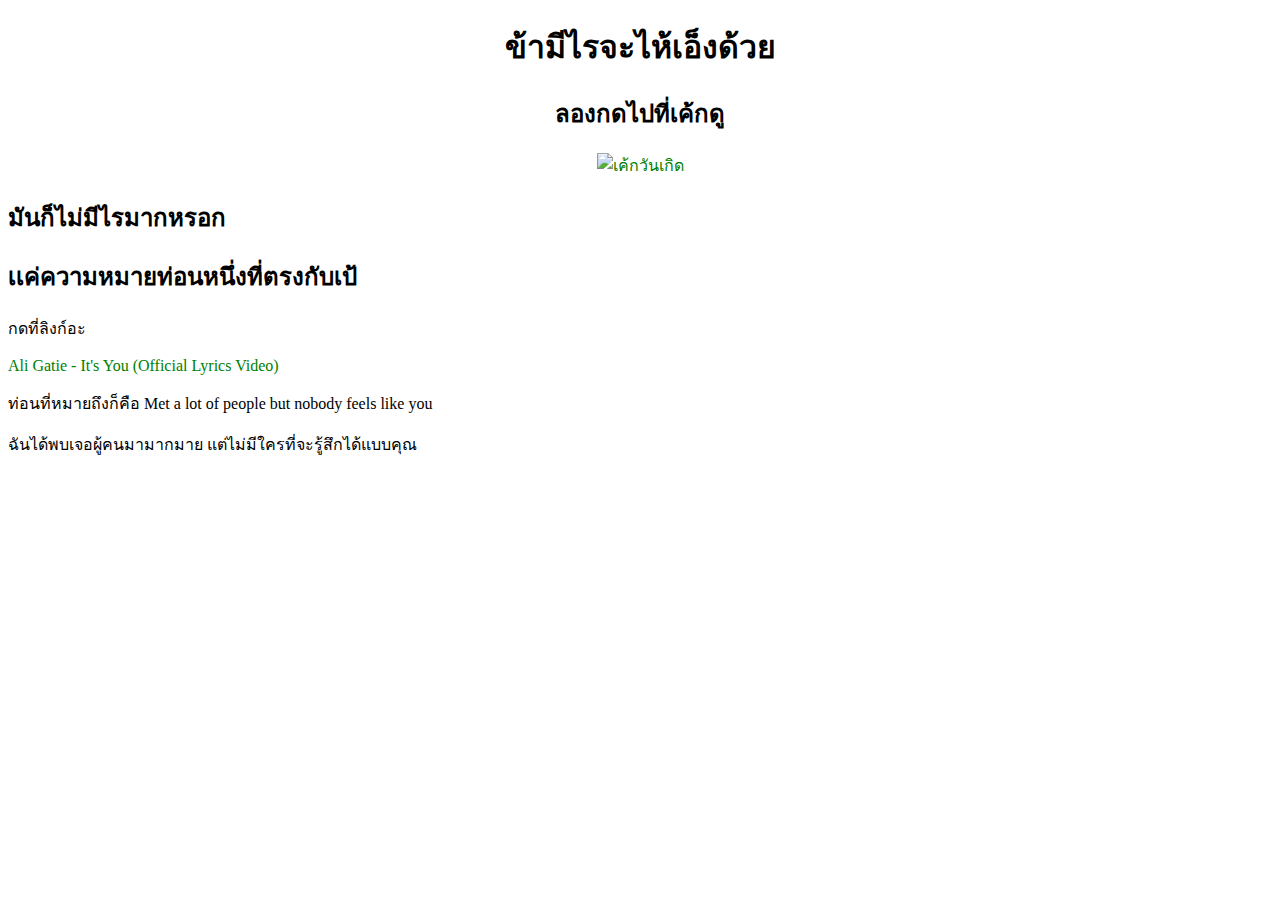
==== HBD/page2.html @ 496c608e "Add files via upload" ====
<!DOCTYPE html>
<html lang="th">
<head> 
    <meta charset="UTF-8">
    <meta name="viewport" content="width=device-width, initial-scale=1.0">
    <title>ลองกดดูจิ</title>
    <style>
        a:link {
            color: green;
            background-color: transparent;
            text-decoration: none;
        }
        a:visited {
            color: pink;
            background-color: transparent;
            text-decoration: none;
        }
        a:hover {
            color: red;
            background-color: transparent;
            text-decoration: underline;
        }
        a:active {
            color: yellow;
            background-color: transparent;
            text-decoration: underline;
        }
    </style>
</head>
<body>
<center>
    <h1>ข้ามีไรจะไห้เอ็งด้วย</h1>
    <h2>ลองกดไปที่เค้กดู</h2>
    <a href="http://localhost/%e0%b9%80%e0%b8%ad%e0%b9%8a%e0%b8%b0%e0%b8%a7%e0%b8%b1%e0%b8%99%e0%b9%80%e0%b8%81%e0%b8%b4%e0%b8%94%e0%b9%83%e0%b8%84%e0%b8%a3%e0%b8%99%e0%b9%89%e0%b8%b2/%e0%b9%80%e0%b8%ad%e0%b9%8a%e0%b8%b0%e0%b8%a7%e0%b8%b1%e0%b8%99%e0%b9%80%e0%b8%81%e0%b8%b4%e0%b8%94%e0%b9%83%e0%b8%84%e0%b8%a3%e0%b8%99%e0%b9%89%e0%b8%b2.html">
        <img src="https://bowcake.com/wp-content/uploads/2024/08/A1-pok.jpg" alt="เค้กวันเกิด" style="width:100px;height:100px;">
    </a>
</center>

<h2>มันก็ไม่มีไรมากหรอก</h2>
<h2>เเค่ความหมายท่อนหนึ่งที่ตรงกับเป้</h2>
<p>กดที่ลิงก์อะ</p>
<a href="https://youtu.be/PXGycbkbtW0?si=hbcRqLy4kjb9pzG-" target="_blank">Ali Gatie - It's You (Official Lyrics Video)</a>
<p>ท่อนที่หมายถึงก็คือ Met a lot of people but nobody feels like you</p>
<p>ฉันได้พบเจอผู้คนมามากมาย แต่ไม่มีใครที่จะรู้สึกได้แบบคุณ</p>
</body>
</html>
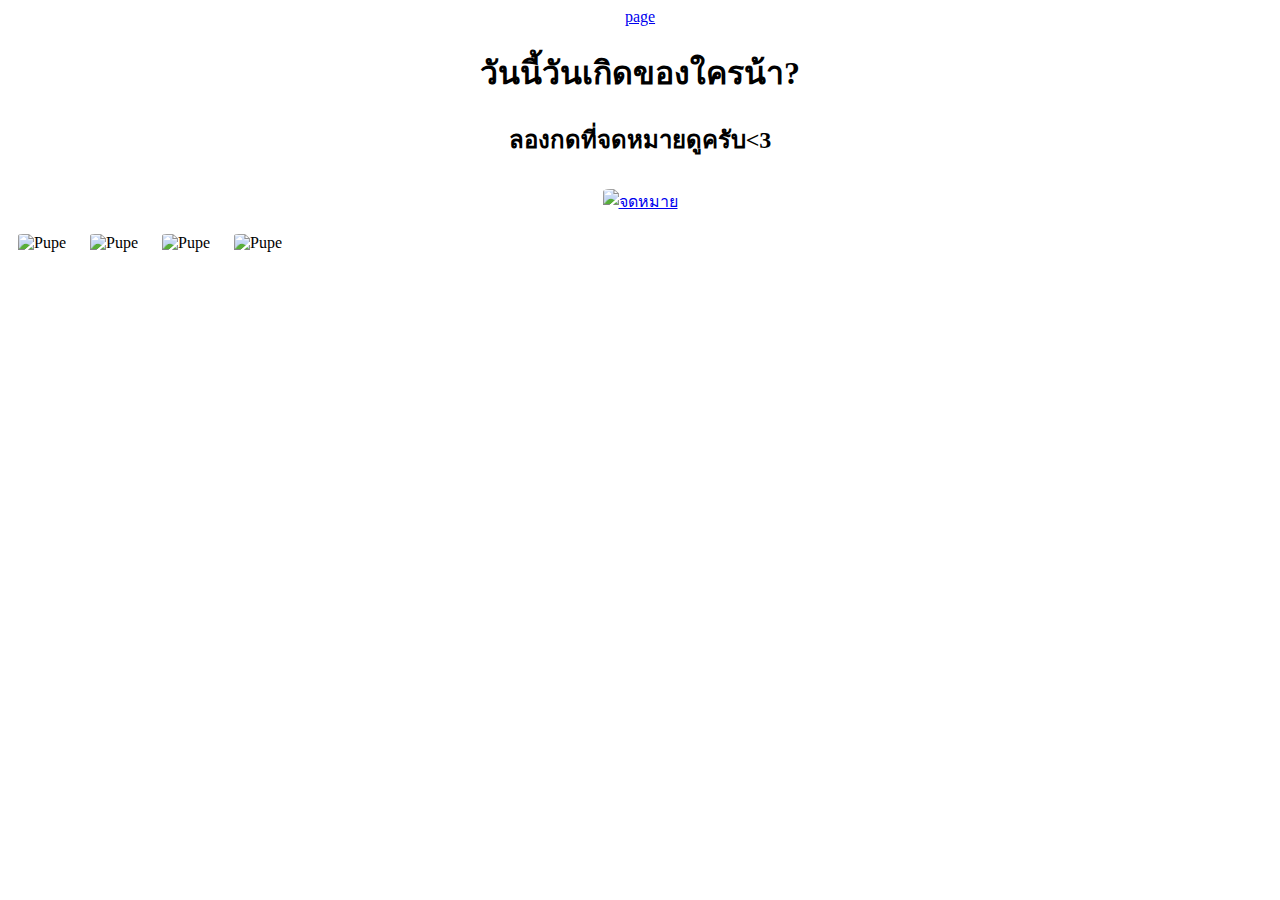
==== commit 40357646: "Add files via upload" ====
--- a/HBD/page2.html
+++ b/HBD/page2.html
@@ -1,46 +1,37 @@
 <!DOCTYPE html>
-<html lang="th">
+<html>
 <head> 
+   <link rel="stylesheet" href="style.css"/>
     <meta charset="UTF-8">
     <meta name="viewport" content="width=device-width, initial-scale=1.0">
-    <title>ลองกดดูจิ</title>
-    <style>
-        a:link {
-            color: green;
-            background-color: transparent;
-            text-decoration: none;
-        }
-        a:visited {
-            color: pink;
-            background-color: transparent;
-            text-decoration: none;
-        }
-        a:hover {
-            color: red;
-            background-color: transparent;
-            text-decoration: underline;
-        }
-        a:active {
-            color: yellow;
-            background-color: transparent;
-            text-decoration: underline;
-        }
-    </style>
+    <title>วันเกิดใครน้า</title>
 </head>
+ 
 <body>
 <center>
-    <h1>ข้ามีไรจะไห้เอ็งด้วย</h1>
-    <h2>ลองกดไปที่เค้กดู</h2>
-    <a href="http://localhost/%e0%b9%80%e0%b8%ad%e0%b9%8a%e0%b8%b0%e0%b8%a7%e0%b8%b1%e0%b8%99%e0%b9%80%e0%b8%81%e0%b8%b4%e0%b8%94%e0%b9%83%e0%b8%84%e0%b8%a3%e0%b8%99%e0%b9%89%e0%b8%b2/%e0%b9%80%e0%b8%ad%e0%b9%8a%e0%b8%b0%e0%b8%a7%e0%b8%b1%e0%b8%99%e0%b9%80%e0%b8%81%e0%b8%b4%e0%b8%94%e0%b9%83%e0%b8%84%e0%b8%a3%e0%b8%99%e0%b9%89%e0%b8%b2.html">
-        <img src="https://bowcake.com/wp-content/uploads/2024/08/A1-pok.jpg" alt="เค้กวันเกิด" style="width:100px;height:100px;">
-    </a>
+    <a href="pagn.html">page</a>
+<h1>วันนี้วันเกิดของใครน้า?</h1>
+
+<h2>ลองกดที่จดหมายดูครับ<3</h2>
+
+<a href="http://localhost/%e0%b8%9d%e0%b8%b6%e0%b8%81/">
+<img src="https://st2.depositphotos.com/8384334/46671/v/380/depositphotos_466710182-stock-illustration-envelope-heart-doodle-vector-icon.jpg" alt="จดหมาย" style="width:120px;height:100px;">
+</a>
+
 </center>
 
-<h2>มันก็ไม่มีไรมากหรอก</h2>
-<h2>เเค่ความหมายท่อนหนึ่งที่ตรงกับเป้</h2>
-<p>กดที่ลิงก์อะ</p>
-<a href="https://youtu.be/PXGycbkbtW0?si=hbcRqLy4kjb9pzG-" target="_blank">Ali Gatie - It's You (Official Lyrics Video)</a>
-<p>ท่อนที่หมายถึงก็คือ Met a lot of people but nobody feels like you</p>
-<p>ฉันได้พบเจอผู้คนมามากมาย แต่ไม่มีใครที่จะรู้สึกได้แบบคุณ</p>
+
+<img src="https://scontent.fkdt3-1.fna.fbcdn.net/v/t1.15752-9/462546954_8416932555028976_7367485793900812140_n.png?_nc_cat=111&ccb=1-7&_nc_sid=9f807c&_nc_ohc=vCvbdbrSjF0Q7kNvgHnJu06&_nc_ht=scontent.fkdt3-1.fna&_nc_gid=Ar6KWL6kSvX-QyepXO_x5V8&oh=03_Q7cD1QH4Ae5x8AwH9KxapXTHIdDwXhWbGLtxZylOwqJrkqwA5Q&oe=6739DD3C"
+alt="Pupe">
+<img src="https://scontent.fkdt3-1.fna.fbcdn.net/v/t1.15752-9/462546423_1296443195051122_5951686976080745050_n.png?_nc_cat=102&ccb=1-7&_nc_sid=9f807c&_nc_ohc=_JuWyCgm3HEQ7kNvgEulvbK&_nc_ht=scontent.fkdt3-1.fna&_nc_gid=Ar6KWL6kSvX-QyepXO_x5V8&oh=03_Q7cD1QEDUdMmw4sJBfmqjzoswZj-m7HNLo6h1CUyLzul_GaxjQ&oe=6739E819"
+alt="Pupe">
+<img src="https://scontent.fkdt3-1.fna.fbcdn.net/v/t1.15752-9/462357234_1064648251967142_8701198764387032047_n.png?_nc_cat=106&ccb=1-7&_nc_sid=9f807c&_nc_ohc=ynIlmlKmHjwQ7kNvgFQwWCg&_nc_ht=scontent.fkdt3-1.fna&_nc_gid=Ar6KWL6kSvX-QyepXO_x5V8&oh=03_Q7cD1QHXbf0ndcKdw7qvNcvihRd6COfGXsmAycZGn6Och5C19g&oe=6739EF2E"
+alt="Pupe">
+<img src="https://scontent.fkdt3-1.fna.fbcdn.net/v/t1.15752-9/462536627_1219285732686157_1204575951178295860_n.png?_nc_cat=109&ccb=1-7&_nc_sid=9f807c&_nc_ohc=RKTDvGC91M0Q7kNvgFs-5BF&_nc_ht=scontent.fkdt3-1.fna&_nc_gid=A7V9zPG8ffXWKfzBHFkztdk&oh=03_Q7cD1QF2zvgcRQwgN3h1BFQL0FHp6fOLbs0hfT9hvfhZVxSo-g&oe=673A03EE"
+alt="Pupe">
 </body>
-</html>
+
+
+
+
+</html>--- a/HBD/style.css
+++ b/HBD/style.css
@@ -0,0 +1,19 @@
+* {
+  box-sizing: border-box;
+}
+img {
+  width: 320px;
+  height: 350px;
+  margin: 10px;
+  object-fit: fill;
+  object-fit: contain;
+  object-fit: cover;
+border-radius: 10%;
+  
+
+
+
+
+
+
+}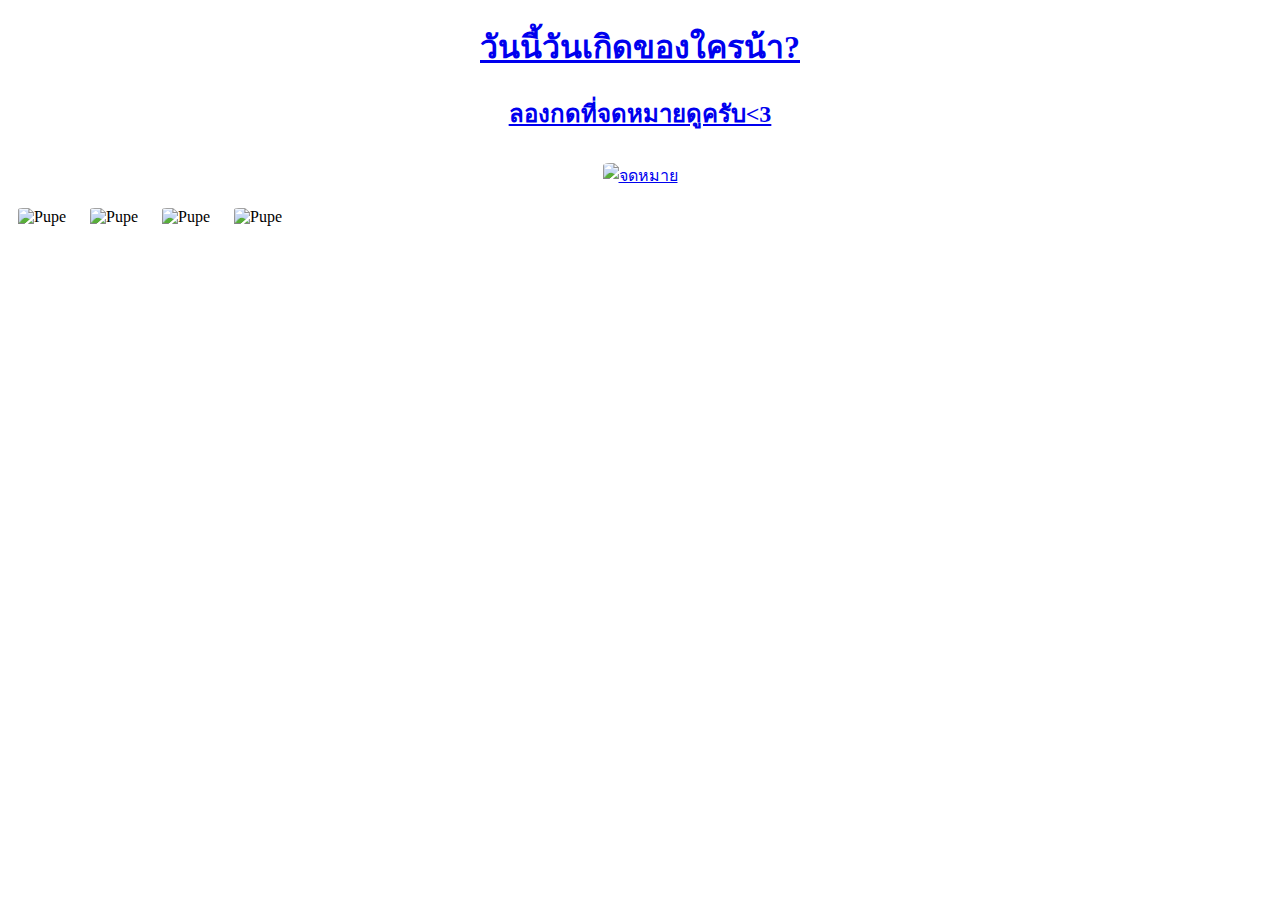
==== commit db2413d4: "Add files via upload" ====
--- a/HBD/page2.html
+++ b/HBD/page2.html
@@ -9,7 +9,7 @@
  
 <body>
 <center>
-    <a href="pagn.html">page</a>
+    <a href="./page3.html">
 <h1>วันนี้วันเกิดของใครน้า?</h1>
 
 <h2>ลองกดที่จดหมายดูครับ<3</h2>
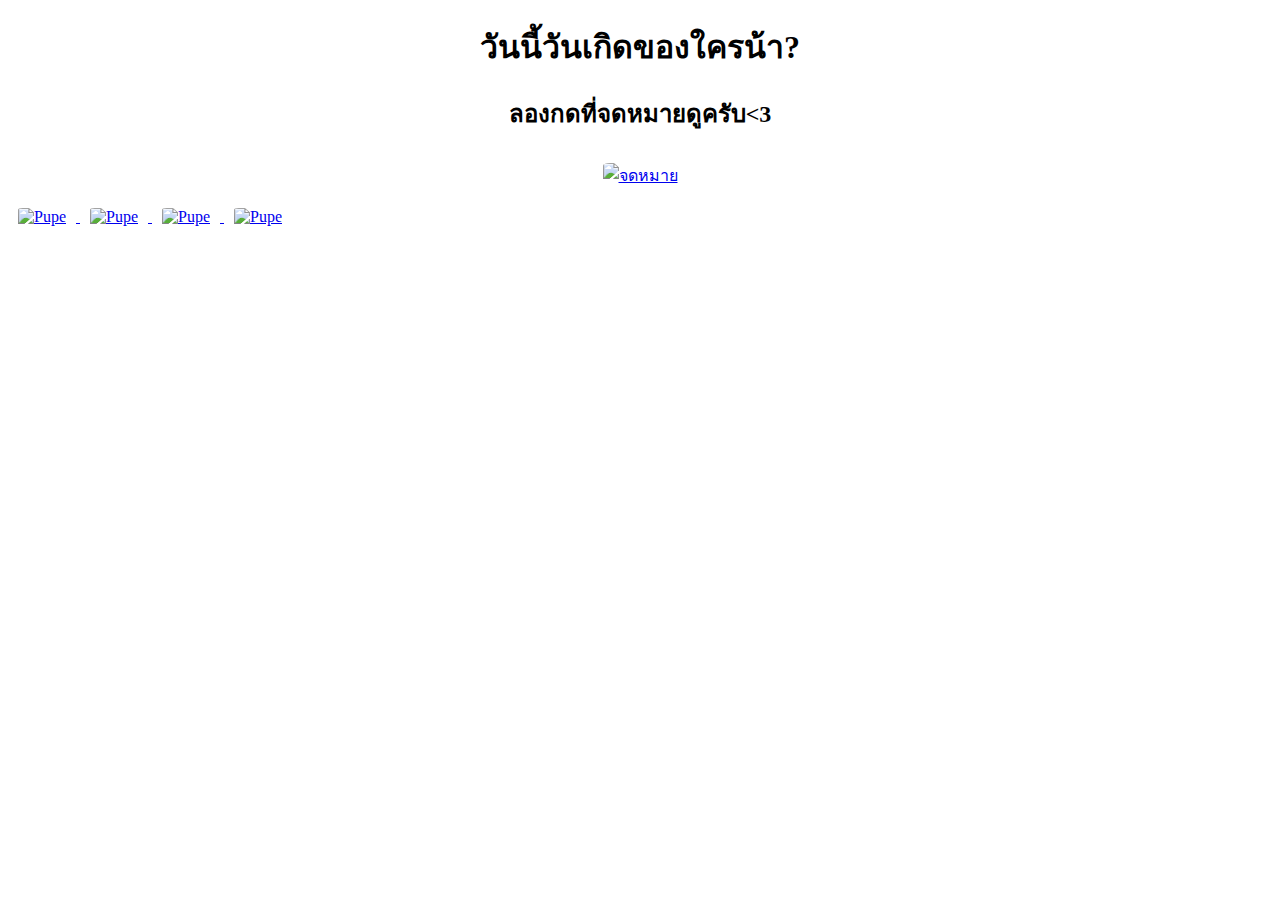
==== commit c0732b1a: "Add files via upload" ====
--- a/HBD/page2.html
+++ b/HBD/page2.html
@@ -9,14 +9,12 @@
  
 <body>
 <center>
-    <a href="./page3.html">
 <h1>วันนี้วันเกิดของใครน้า?</h1>
 
 <h2>ลองกดที่จดหมายดูครับ<3</h2>
 
-<a href="http://localhost/%e0%b8%9d%e0%b8%b6%e0%b8%81/">
+<a href="./pagn3.html">
 <img src="https://st2.depositphotos.com/8384334/46671/v/380/depositphotos_466710182-stock-illustration-envelope-heart-doodle-vector-icon.jpg" alt="จดหมาย" style="width:120px;height:100px;">
-</a>
 
 </center>
 
